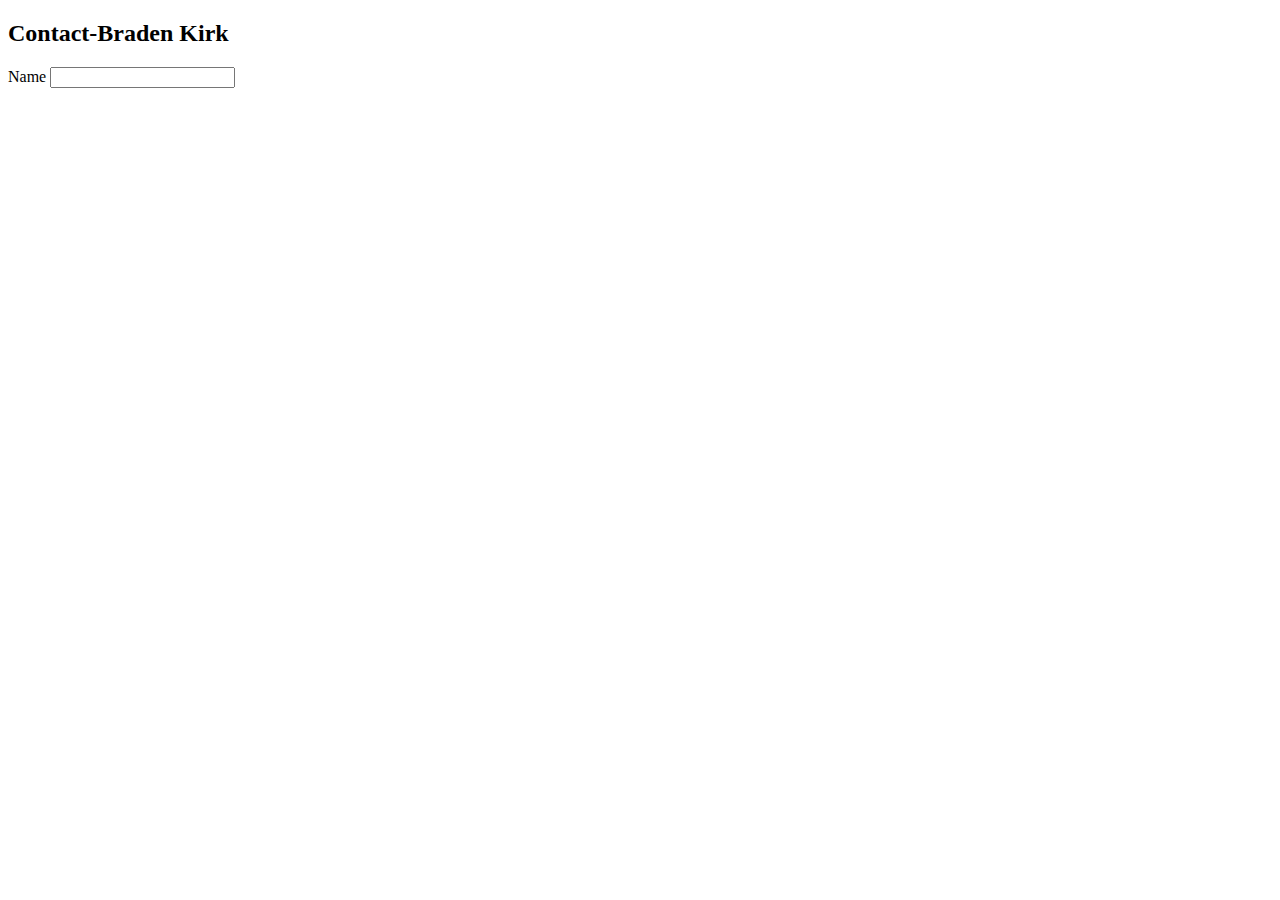
==== Projects/Professional Site/contact.html @ 72e25ad3 "initsl commit" ====
<!DOCTYPE html>
<html lang="en" dir="ltr">
  <head>
    <meta charset="utf-8">
    <title>Contact Braden Kirk</title>
  </head>
  <body>
    <h2>Contact-Braden Kirk</h2>
    <form class="" action="index.html" method="post" enctype="text/plain">
      <label for="Name">Name <input type="text" name="" value=""></label>
    </form>
  </body>
</html>
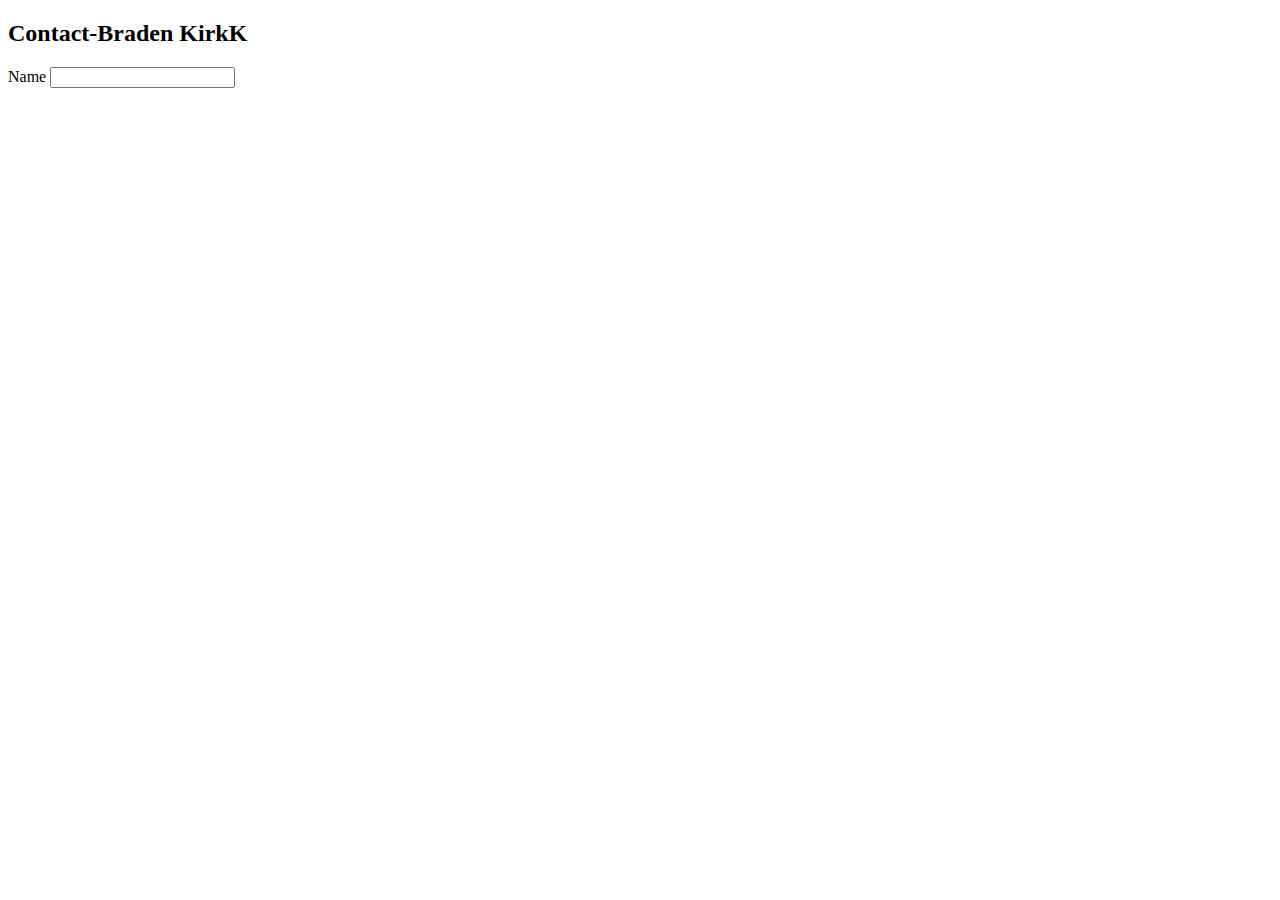
==== commit 0e61bab7: "test" ====
--- a/Projects/Professional Site/contact.html
+++ b/Projects/Professional Site/contact.html
@@ -5,7 +5,7 @@
     <title>Contact Braden Kirk</title>
   </head>
   <body>
-    <h2>Contact-Braden Kirk</h2>
+    <h2>Contact-Braden KirkK</h2>
     <form class="" action="index.html" method="post" enctype="text/plain">
       <label for="Name">Name <input type="text" name="" value=""></label>
     </form>
